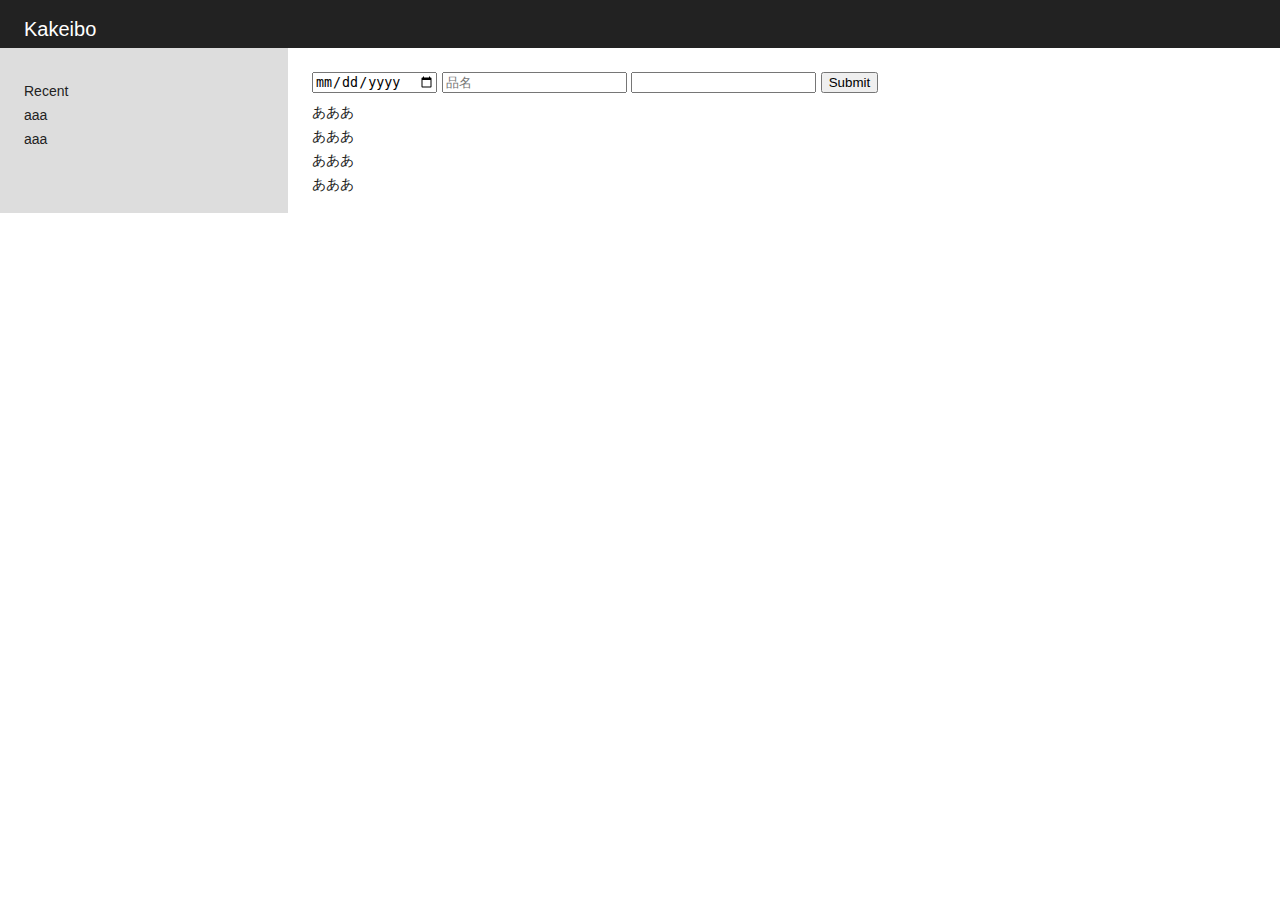
==== app/public/index.html @ 0435b029 "Add GAE application files" ====
<!DOCTYPE html>
<html>
  <head>
    <meta http-equiv="Content-Type" content="text/html; charset=UTF-8" />
    <meta charset="utf-8" />
    <title>Kakeibo</title>
    <link rel="stylesheet" href="css/style.css" type="text/css" />
  </head>
  <body>
    <header>
      <h1>Kakeibo</h1>
    </header>
    <nav>
      <h1>Recent</h1>
      <p>aaa</p>
      <p>aaa</p>
    </nav>
    <section>
      <form id="form_record" data-item-id="">
        <input name="date" type="date" />
        <input name="subject" type="text" placeholder="品名" />
        <input name="money_amount" type="number" />
        <input type="submit" />
      </form>
      <p>あああ</p>
      <p>あああ</p>
      <p>あああ</p>
      <p>あああ</p>
    </section>
    <script src="scripts/main.js"></script>
  </body>
</html>
---- app/public/css/style.css ----
/*
 * Reset
 */
a, abbr, acronym, address, article, aside, audio, b, big, blockquote, body, caption, cite, code, dd, del, dfn, dialog, div, dl, dt, em, fieldset, figure, footer, form, h1, h2, h3, h4, h5, h6, header, hgroup, html, i, iframe, img, ins, kbd, label, legend, li, mark, menu, nav, object, ol, p, pre, q, samp, section, small, span, strong, sub, sup, table, tbody, td, tfoot, th, thead, time, tr, tt, ul, var, video {
    background: transparent;
    border: 0;
    margin:0;
    outline: 0;
    padding:0;
    text-align: left;
    vertical-align: baseline;
}
address, caption, cite, code, dfn, em, strong, th, var {
    font-style: normal;
    font-weight: normal;
}
h1, h2, h3, h4, h5, h6 {
    font-weight: normal;
}
ol, ul {
    list-style: none;
}

/*
 * Base
 */
ul, ol {
    margin-left: 1.5em;
}
ul {
    list-style-position: outside;
    list-style-type: disc;
}
ol {
    list-style-position: outside;
    list-style-type: decimal;
}

/*
 * Fonts
 */
body {
    font-family: 'Helvetica Neue', 'Helvetica', 'Arial', 'sans-serif';
}
body > header h1 {
    /*font-family: 'HelveticaNeue-CondensedBold', 'Helvetica Neue', 'Helvetica', 'Arial Narrow Bold', 'sans-serif';*/
    font-weight: normal;
    /*font-stretch: condensed;*/
}

/*
 * Baseline
 * line-height unit: 24px
 */
address, caption, dialog, dl, h1, h2, h3, h4, h5, h6, ol, p, pre, ul {
    position: relative;
}
address, caption, dialog, ol, p, pre, ul {
    font-size: 14px;
    line-height: 24px;
    text-align: justify;
    top: 7px;
}
body > header h1 {
    font-size: 20px;
    line-height: 24px;
    top: 17px;
}
body > nav h1 {
    font-size: 14px;
    line-height: 24px;
    top: 7px;
}
body > section h1 {
    font-size: 28px;
    line-height: 48px;
    margin-bottom: 24px;
    top: -10px;
}
body > section h2 {
    font-size: 18px;
    line-height: 24px;
    top: 5px;
}
body > section h3 {
    font-size: 14px;
    line-height: 24px;
    top: 7px;
}

/*
 * Colors
 */
body {
    background-color: #fff;
    color: #222;
}
body > header {
    background-color: #222;
    color: #fff;
}
body > nav {
    background-color: #ddd;
}
a:link {
    color: #222;
}
a:visited {
    color: #888;
}
a:hover {
    color: #811;
}
a:active {
    color: #811;
}

/*
 * Layout
 */
body {
    display: flex;
    flex-wrap: wrap;
}
body > header,
body > nav,
body > section {
    -moz-box-sizing: content-box;
    box-sizing: content-box;
    display: block;
    padding-left: 24px;
    padding-right: 24px;
    position: relative;
}
body > header {
    flex: 0 1 100%;
    height: 48px;
}
body > nav {
    flex: 0 1 240px;
    padding-bottom: 24px;
    padding-top: 24px;
}
body > section {
    flex: 1 1 auto;
    padding-bottom: 24px;
    padding-top: 24px;
}

/*
 * Grids
 */
.colgroup {
    display: -webkit-box;
    display: -moz-box;
    display: box;
}
.colgroup, body > section {
    clear: both;
}
.colgroup > section {
    margin-right: 24px;
}
.colgroup > section:last-child {
    margin-right: 0;
}
.width1 {
    width: 200px;
}
.width2 {
    width: 424px;
}
.width3 {
    width: 648px;
}
.width4 {
    width: 872px;
}

/*
 * Debug
 */
.debug {
    background-image: url('/images/debug_lines.png');
}
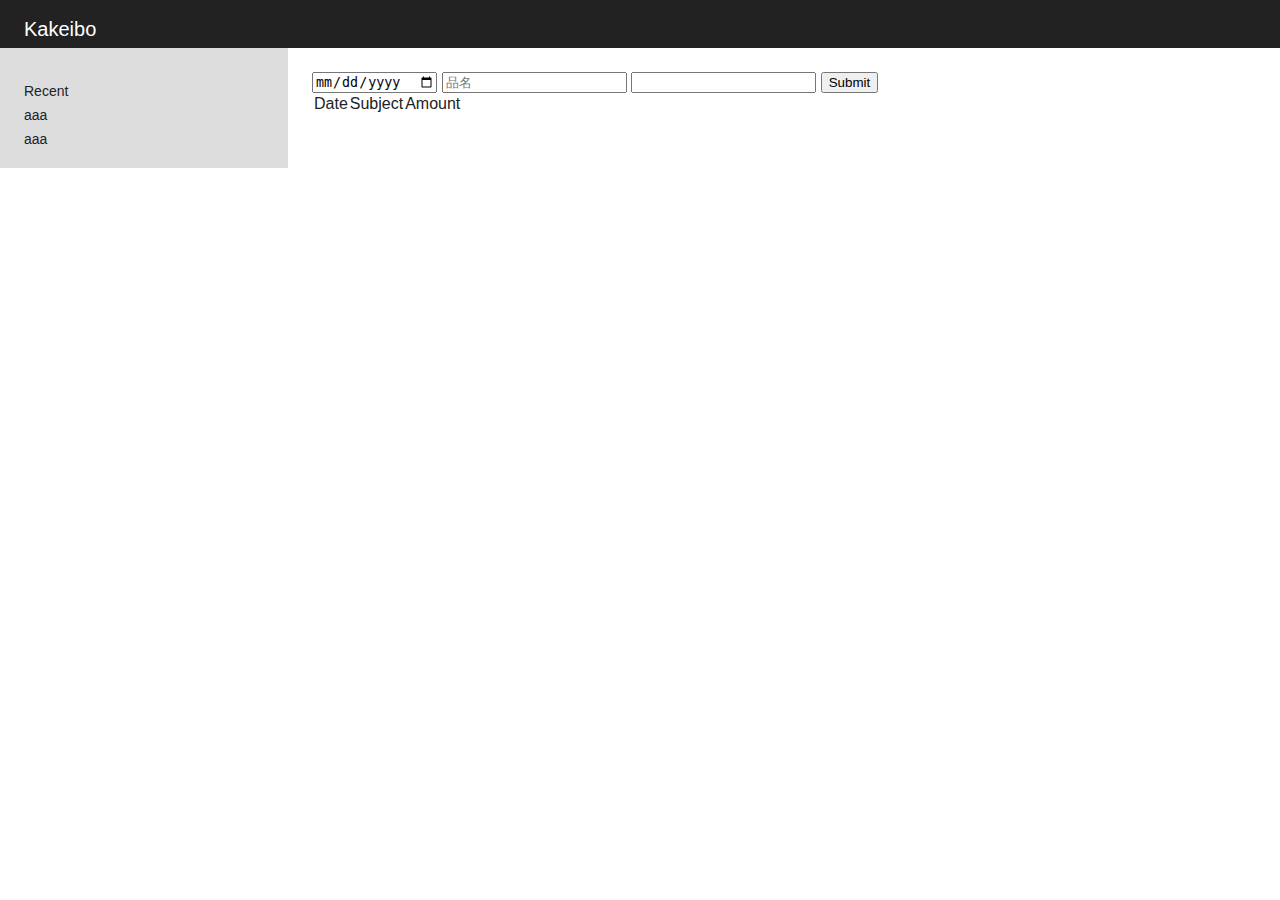
==== commit 5b6f2fc5: "Update" ====
--- a/app/public/index.html
+++ b/app/public/index.html
@@ -16,16 +16,23 @@
       <p>aaa</p>
     </nav>
     <section>
-      <form id="form_record" data-item-id="">
-        <input name="date" type="date" />
-        <input name="subject" type="text" placeholder="品名" />
-        <input name="money_amount" type="number" />
+      <form id="form_item" method="post" data-id="">
+        <input name="date" type="date" value="" required="required" />
+        <input name="subject" type="text" placeholder="品名" value="" required="requied" />
+        <input name="amount" type="number" value="" required="required" />
         <input type="submit" />
       </form>
-      <p>あああ</p>
-      <p>あああ</p>
-      <p>あああ</p>
-      <p>あああ</p>
+      <table id="table_items">
+        <thead>
+          <tr>
+            <th>Date</th>
+            <th>Subject</th>
+            <th>Amount</th>
+          </tr>
+        </thead>
+        <tbody>
+        </tbody>
+      </table>
     </section>
     <script src="scripts/main.js"></script>
   </body>
